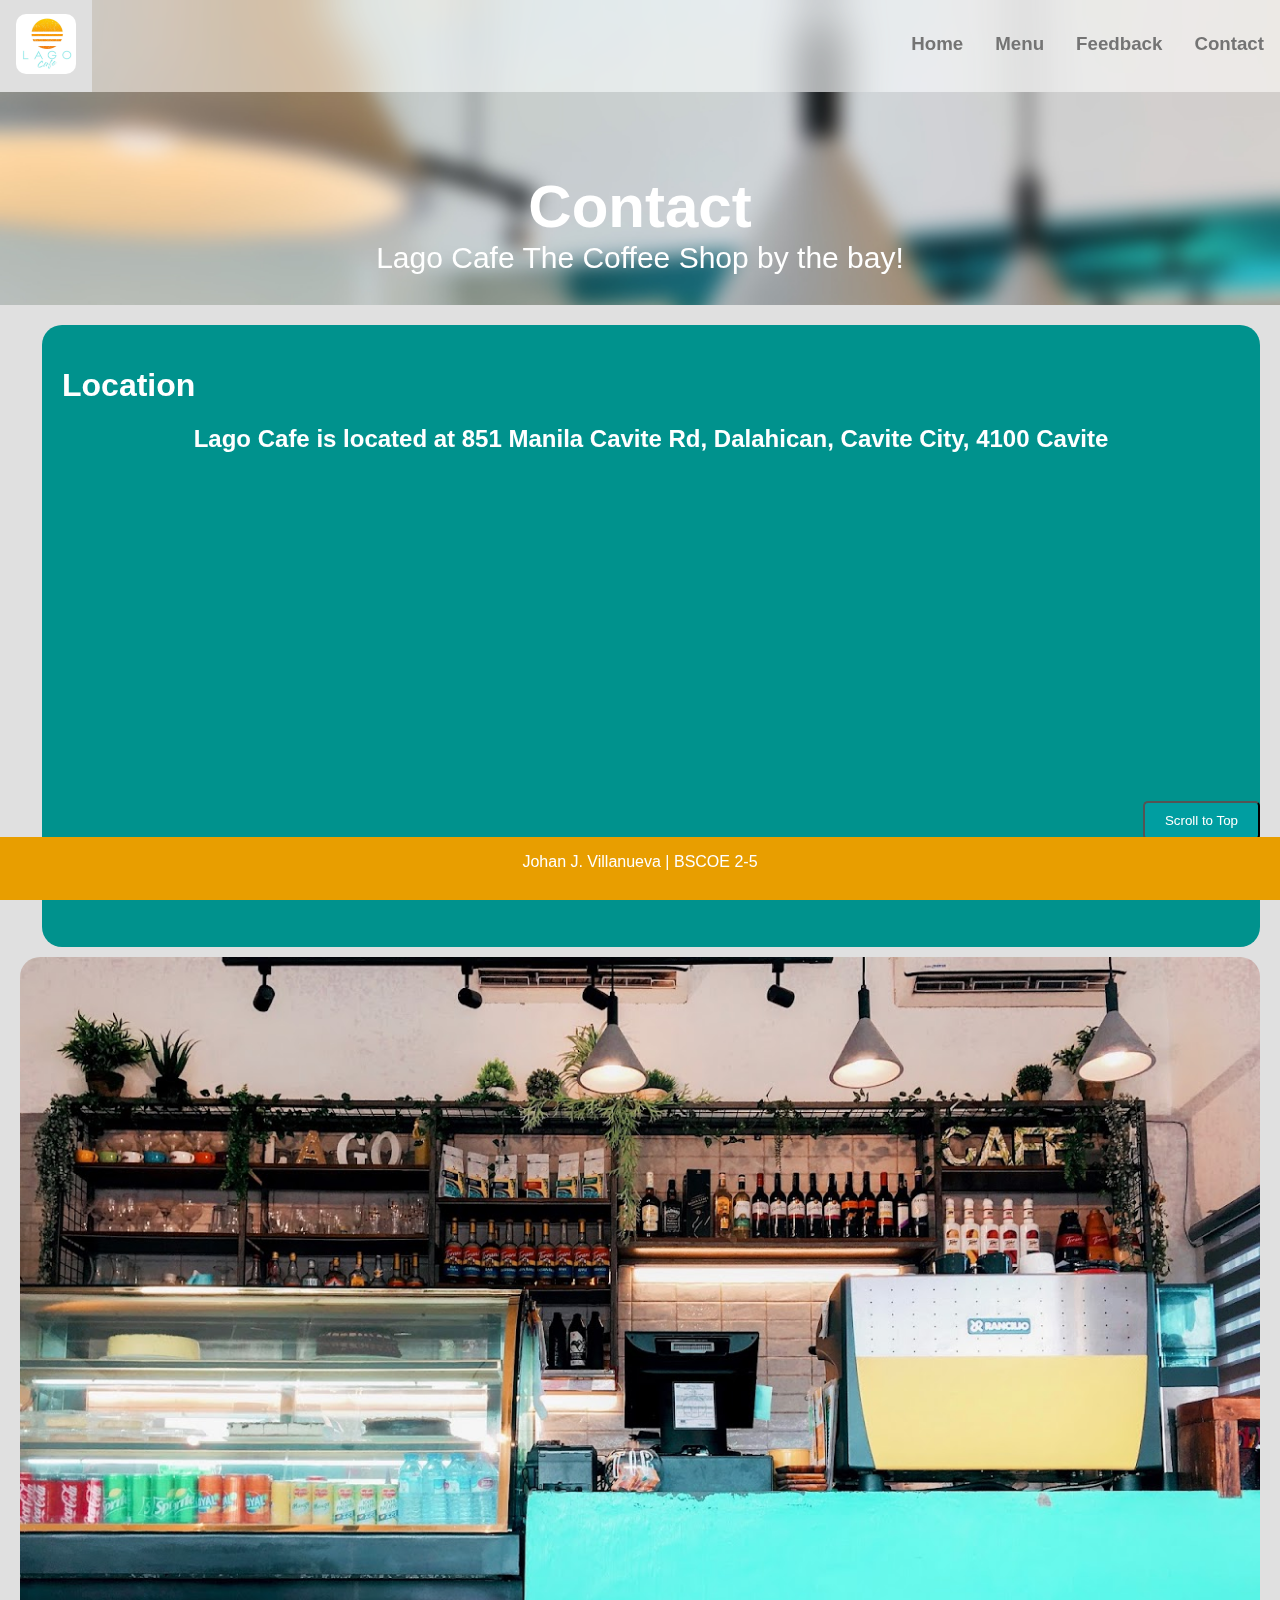
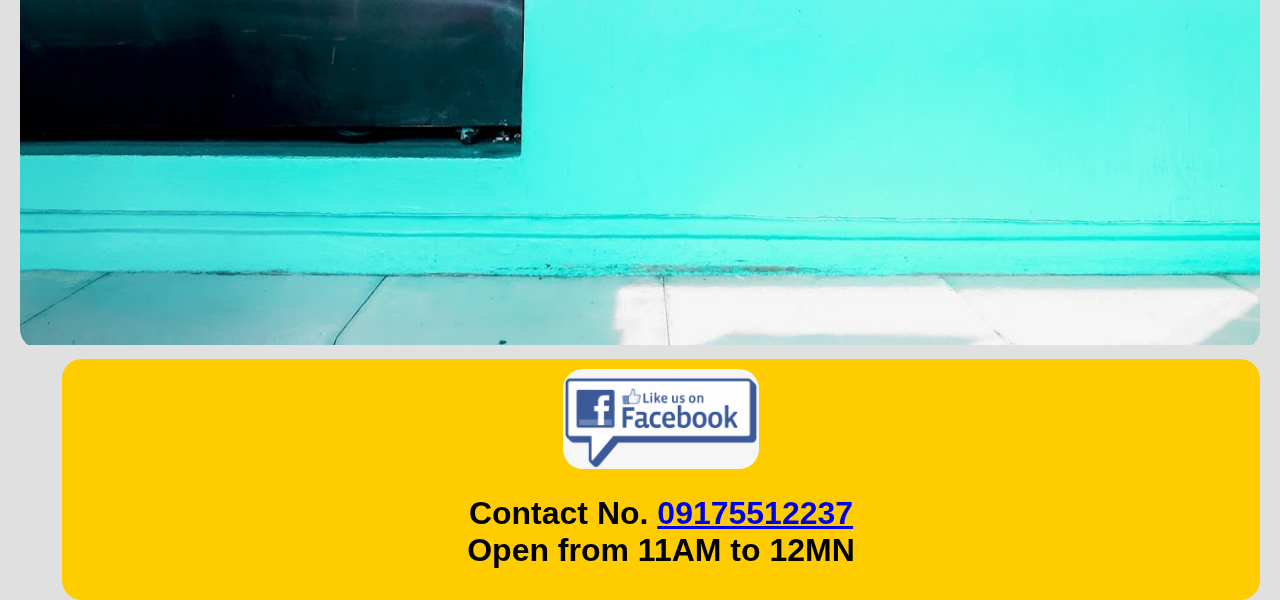
==== contact.html @ 81ac30aa "Lago Cafe" ====
<!DOCTYPE html>
<html>
<head>
<title>Lago Cafe</title>
<link rel="stylesheet" href="styles.css">
<link href="https://fonts.cdnfonts.com/css/cocogoose" rel="stylesheet">
<link href="https://fonts.cdnfonts.com/css/roblesttoi" rel="stylesheet">
<link href="https://fonts.cdnfonts.com/css/deon-berney" rel="stylesheet">
<link href="https://fonts.cdnfonts.com/css/agefin-regad-trial" rel="stylesheet">
<link rel="shortcut icon" href="favicon.ico" />
</head>
<body>
    <button onclick="topFunction()" class="top" >Scroll to Top</button>
<ul>
    <li class="logo"><a href="index.html"><img src="lago.jpg" width="60px" id="logo" alt="Logo"></a></li>
    <div class="menu">
        <li><a href="index.html"><h3>Home</h3></a></li>
        <li><a href="menu.html"><h3>Menu</h3></a></li>
        <li><a href="feedback.html"><h3>Feedback</h3></a></li>
        <li><a href="contact.html"><h3>Contact</h3></a></li>
    </div>
</ul>

<div class="hero-image">
    <div class="hero-text">
        <br><br><br><br><br><br>
        <h1 style="margin-bottom: 0px;font-size: 60px">Contact</h1>
        <p style="margin-top: 0px;font-size: 30px">Lago Cafe The Coffee Shop by the bay!</p>


    </div>

<div class="graybg">
    <div class="heroleft">
        <h1 class="headertext">
            Location
        </h1>
        <h2 class="headercaption">
            Lago Cafe is located at 851 Manila Cavite Rd, Dalahican, Cavite City, 4100 Cavite
        </h2>

        <iframe src="https://www.google.com/maps/embed?pb=!1m14!1m8!1m3!1d465.2258073508859!2d120.88288996637328!3d14.465339439849817!3m2!1i1024!2i768!4f13.1!3m3!1m2!1s0x339632a5e783ceeb%3A0x6969e04bfb853808!2sLago%20de%20Dalahican!5e0!3m2!1sen!2sph!4v1684206769648!5m2!1sen!2sph" width="100%" height="450" style="border:0; border-radius: 20px;" allowfullscreen="" loading="lazy" referrerpolicy="no-referrer-when-downgrade"></iframe>
    </div>
    <div class="heroright">
        <img src="food/cashier.jpeg" class="herosquare">
    </div>

    <div class="herorightfacebook">
        <center>
            <img src="food/fb.png" style="height: 100px;width: auto;border-radius: 20px;">
            <h1 class="headercaption" style="color:black">Contact No. <a href="tel:+639175512237">09175512237</a> <br> Open from 11AM to 12MN </h1>
        </center>
    </div>



    </div>
</div>

<div class="footer">
    <p class="headertext">Johan J. Villanueva | BSCOE 2-5</p>
  </div>

</body>
<script src="script.js"></script>
</script>
</html>
---- styles.css ----
@import url('https://fonts.cdnfonts.com/css/cocogoose');
@import url('https://fonts.cdnfonts.com/css/roblesttoi');
@import url('https://fonts.cdnfonts.com/css/deon-berney');
@import url('https://fonts.cdnfonts.com/css/agefin-regad-trial');

body {
  margin: 0;
  padding: 0;
}



#logo{
    border-radius: 10px;
}

ul {
  list-style-type: none;
  margin: 0;
  padding: 0;
  overflow: hidden;
  position: fixed;
  top: 0;
  width: 100%;

  background-color: rgba(255, 255, 255, 0.2);
  backdrop-filter: blur(20px) saturate(160%) contrast(45%) brightness(140%);
  -webkit-backdrop-filter: blur(20px) saturate(160%) contrast(45%) brightness(140%);

}

li {
  float: left;
  z-index: 1;
}

li a {
  display: block;
  color: rgb(116, 116, 116);
  text-align: center;
  padding: 14px 16px;
  text-decoration: none;
}

li a:hover {
  background-color: #dfdfdf;
}

.logo {
    float:left;
}

.menu {
    font-family: 'COCOGOOSE', sans-serif;
    float:right;
    z-index: 1;
}


.hero-image {
    background-image: url("food/in3.jpg");
    height: 1000px;
    width: 100%;
    background-position: center;
    background-repeat: no-repeat;
    background-size: cover;

  }
.hero-text{
    font-size: larger;
    color: white;                                        
    margin: auto;
    text-align: center;
    width: 50%;
}

.hero-text h1{
    font-family: 'Roblesttoi', sans-serif;     
}

.hero-text p{
    font-family: 'Deon Berney', sans-serif; 
}


.buttonhero {
    font-family: 'Agefin Regad trial', sans-serif;
    display: inline-block;
    padding: 15px 25px;
    font-size: 24px;
    cursor: pointer;
    text-align: center;
    text-decoration: none;
    outline: none;
    color: #000000;
    background-color: #ffe045;
    border: none;
    border-radius: 15px;
    box-shadow: 0 3px #b9a000;
    margin: 10px;
  }
  
  .buttonhero:hover {background-color: #c8b400}
  
  .buttonhero:active {
    background-color: #ffd000;
    box-shadow: 0 5px #666;
    transform: translateY(4px);
  }

  .heroleft{
    color: white;
    padding: 20px;
    background-color: #00928d;
    border-radius: 20px;
    float: left;
    width: 65%;
    margin-right: 5px;
  }

  .herorightfacebook{
    background-color: rgb(255, 204, 0);
    padding: 10px;
    border-radius: 20px;
    overflow: hidden;
    float: right;
    width: 30%;
    margin-top: 10px;
    
  }

  .heroright{
    border-radius: 20px;
    overflow: hidden;
    float: right;
    width: 31%;
  }

  .herosquare{
    width: 100%;
    height: auto;
    object-fit: cover;
  }

  .headertext{
    font-family: 'COCOGOOSE', sans-serif;
  }

  .headercaption{
    font-family: 'Deon Berney', sans-serif; 
  }

  .top {
    position: fixed;
    bottom: 60px;
    right: 20px;
    background-color: #009ea1;
    color: #fff;
    padding: 10px 20px;
    border-radius: 5px;
    cursor: pointer;
  }

  .footer {
    position: fixed;
    left: 0;
    bottom: 0;
    height: 7%;
    width: 100%;
    background-color: rgb(232, 158, 0);
    color: white;
    text-align: center;
  }

  body{
    background-color:#e0e0e0;
  }

  .graybg{
    padding:20px;
    margin-top:30px;
    background-color:#e0e0e0;
    height:800px;
}

/* Use a media query to add a break point at 800px: */
@media screen and (max-width: 1500px) {
    .heroleft{
      width: 95%; /* The width is 100%, when the viewport is 800px or smaller */
      float:inline-end;
      margin: 0px;
    }
    .heroright{
        width:100%; /* The width is 100%, when the viewport is 800px or smaller */
        float:inline-end;
        margin-top:10px

      }
      .herorightfacebook{
        width:95%; /* The width is 100%, when the viewport is 800px or smaller */
        float:inline-end;
        margin-top:10px

      }
    .graybg{
        height: 1600px;
    }
    .headercaption{
        text-align: center;
    }
    
    }


.feedbackimg{
    border-radius: 20px;
}
/*-- Modal --*/
.myImg {
    border-radius: 20px;
    cursor: pointer;
    transition: 0.3s;
}

.myImg:hover {opacity: 0.7;}

/* The Modal (background) */
.modal {
    display: none; /* Hidden by default */
    position: fixed; /* Stay in place */
    z-index: 1; /* Sit on top */
    padding-top: 100px; /* Location of the box */
    left: 0;
    top: 0;
    width: 100%; /* Full width */
    height: 100%; /* Full height */
    overflow: auto; /* Enable scroll if needed */
    background-color: rgb(0,0,0); /* Fallback color */
    background-color: rgba(0,0,0,0.9); /* Black w/ opacity */
}

/* Modal Content (image) */
.modal-content {
    margin: auto;
    display: block;
    width: 80%;
    max-width: 700px;
}

/* Caption of Modal Image */
#caption {
    margin: auto;
    display: block;
    width: 80%;
    max-width: 700px;
    text-align: center;
    color: #ccc;
    padding: 10px 0;
    height: 150px;
}


/* Add Animation */
.modal-content, #caption {    
    -webkit-animation-name: zoom;
    -webkit-animation-duration: 0.6s;
    animation-name: zoom;
    animation-duration: 0.6s;
}

@-webkit-keyframes zoom {
    from {-webkit-transform:scale(0)} 
    to {-webkit-transform:scale(1)}
}

@keyframes zoom {
    from {transform:scale(0)} 
    to {transform:scale(1)}
}

/* The Close Button */
.close {
    position: absolute;
    top: 15px;
    right: 35px;
    color: #f1f1f1;
    font-size: 40px;
    font-weight: bold;
    transition: 0.3s;
}

.close:hover,
.close:focus {
    color: #bbb;
    text-decoration: none;
    cursor: pointer;
}

/* 100% Image Width on Smaller Screens */
@media only screen and (max-width: 700px){
    .modal-content {
        width: 100%;
    }
}
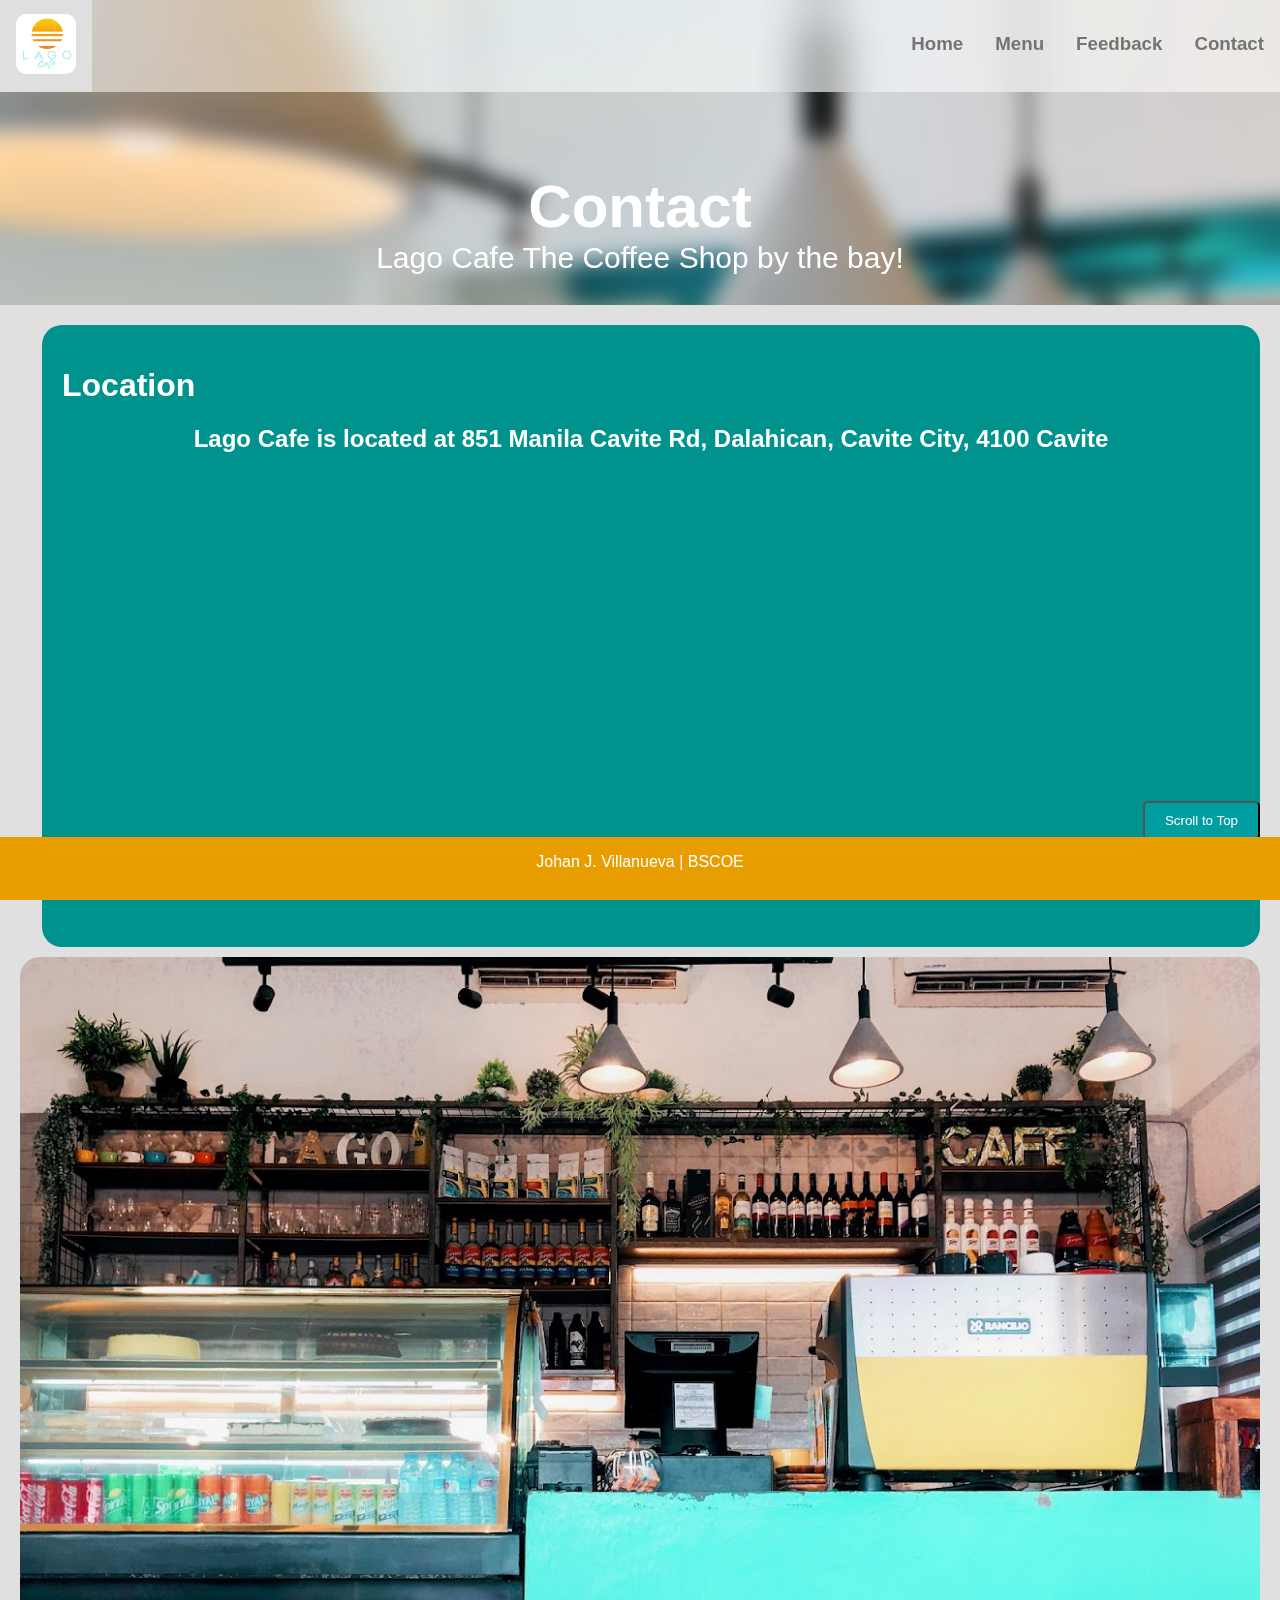
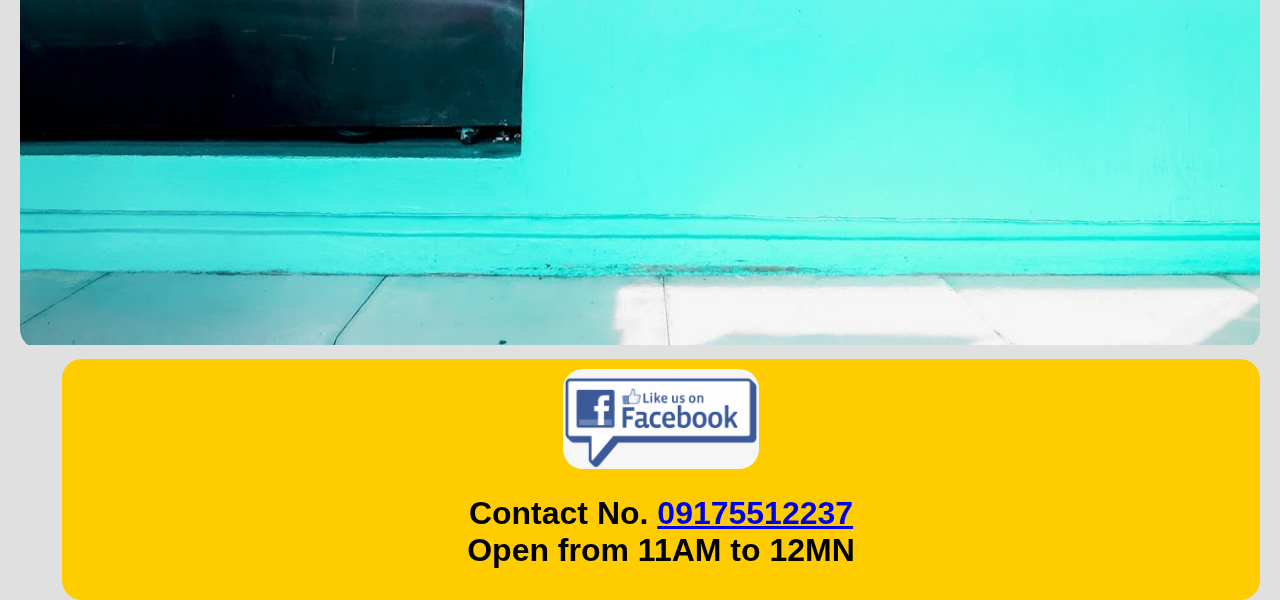
==== commit 1af05790: "removed 2-5" ====
--- a/contact.html
+++ b/contact.html
@@ -58,7 +58,7 @@
 </div>
 
 <div class="footer">
-    <p class="headertext">Johan J. Villanueva | BSCOE 2-5</p>
+    <p class="headertext">Johan J. Villanueva | BSCOE </p>
   </div>
 
 </body>
